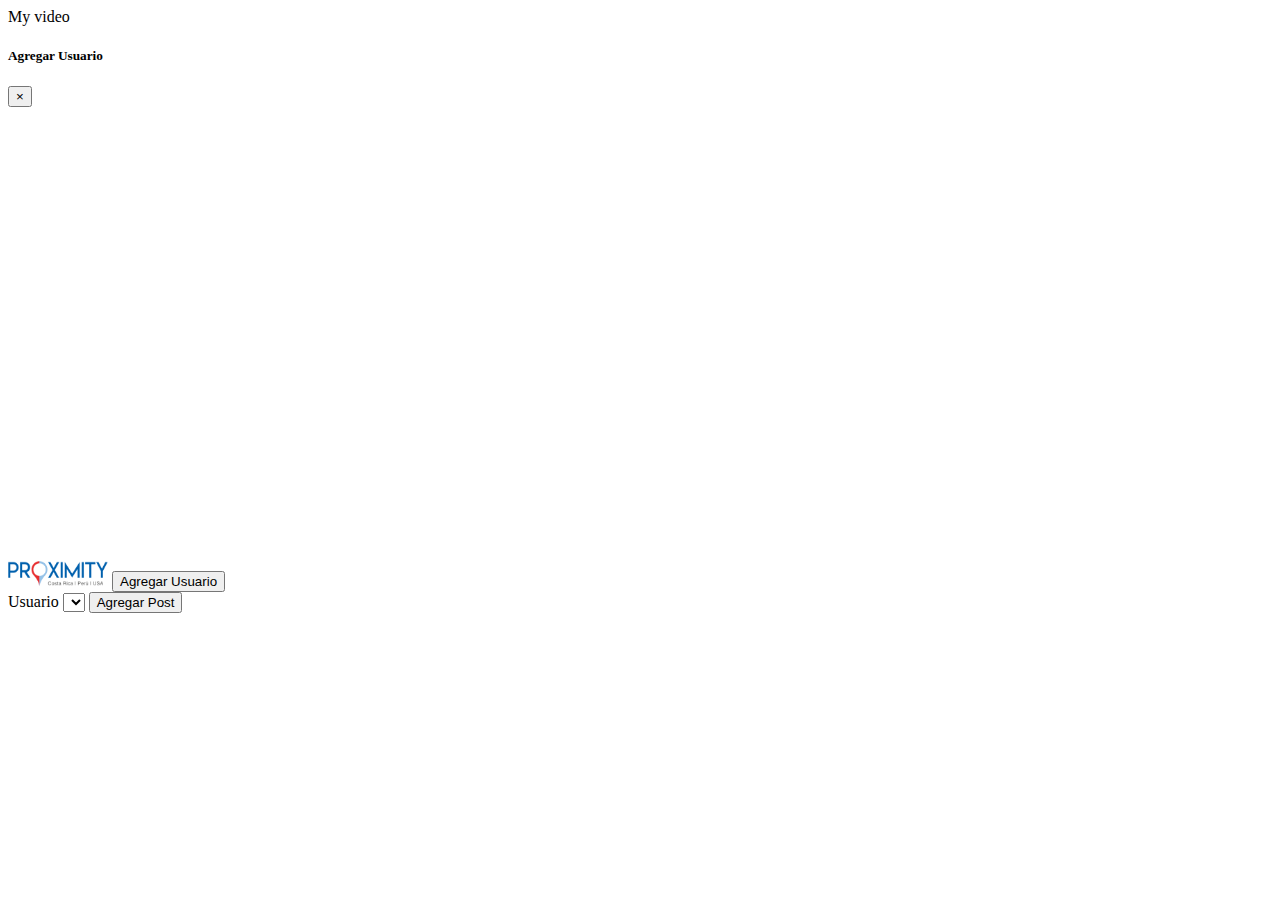
==== index.html @ fe27d78d "Botón de agregar usuario y clase en select" ====
<!DOCTYPE html>
<html lang="es">

<head>
  <meta charset="UTF-8">
  <meta http-equiv="X-UA-Compatible" content="IE=edge">
  <meta name="viewport" content="width=device-width, initial-scale=1.0">
  <link rel="stylesheet" href="https://cdn.jsdelivr.net/npm/bootstrap@4.6.0/dist/css/bootstrap.min.css"
    integrity="sha384-B0vP5xmATw1+K9KRQjQERJvTumQW0nPEzvF6L/Z6nronJ3oUOFUFpCjEUQouq2+l" crossorigin="anonymous">
  <link rel="stylesheet" href="/css/style.css">
  <title>Blog</title>
</head>

<body>
  <!--Modal add User-->
  <div id="link">My video</div>
  <div id="show-add-user"></div>
  <div id="myModal" class="modal fade" tabindex="-1" role="dialog" aria-labelledby="myModalLabel" aria-hidden="true">
    <div class="modal-dialog modal-lg">
      <div class="modal-content">
        <div class="modal-header">
          <h5 class="modal-title" id="exampleModalLabel">Agregar Usuario</h5>
          <button type="button" class="close" data-dismiss="modal" aria-hidden="true">×</button>
        </div>
        <div class="modal-body">
          <iframe width="700" height="450" frameborder="0" allowfullscreen=""></iframe>
        </div>
      </div>
    </div>
  </div>

  <nav class="d-flex justify-content-between mb-3 px-lg-5 p-3 navbar navbar-light bg-light">
    <a href="#"><img class="logo" src="../images/logo.png" /></a>
    <button type="button" class="btn btn-primary" id="go-add-user">Agregar Usuario</button>
    <div>
      <Label for="change-user">Usuario</Label>&nbsp;<select class="custom-select" id="change-user"></select>

      <button type="button" class="btn btn-primary" id="go-add-post">Agregar Post</button>
    </div>

  </nav>
  <div class="container">
    <div class="row">
      <div class="col-12 p-2" id="posts-wrapper">

      </div>

    </div>
  </div>
  <div id="content-wrapper"></div>
  <script src="https://code.jquery.com/jquery-3.6.0.min.js"
    integrity="sha256-/xUj+3OJU5yExlq6GSYGSHk7tPXikynS7ogEvDej/m4=" crossorigin="anonymous"></script>
  <script src="https://cdn.jsdelivr.net/npm/bootstrap@4.6.0/dist/js/bootstrap.bundle.min.js"
    integrity="sha384-Piv4xVNRyMGpqkS2by6br4gNJ7DXjqk09RmUpJ8jgGtD7zP9yug3goQfGII0yAns"
    crossorigin="anonymous"></script>
  <script src="js/moment.js"></script>
  <script src="js/main.js"></script>
</body>

</html>
---- css/style.css ----
.text-blue{
  color: #0060ae;
}
.logo{
  width: 100px;
  cursor: pointer;
}

.text-muted {
  font-size: 14px;
}

#posts-wrapper {
  padding: 1.5em;
}

.card-body{
  padding-top: 0;
}
.autor img{
  width: 35px;
  height: 35px;
  border-radius: 50%;
}

/*Estilo para el boton de "mostrar comentarios"*/
#all-comments{
  background: none;
  color: #4f4f4f;
  border: none;
  display: inherit;
  margin: 0 0 0 12px;
  font-size: 9pt;
}

#all-comments a{
    font-size: 11pt;
}

.comment-autor{
  font-size: 14pt;
}

.comment-text{
  font-size: 11pt;
}

.comment-date{
  font-size: 8pt;
}

.archive{
  margin-top: 14px;
  display: block;
}


/*Estilo para el primer comentario*/
.first-list-item{
  background: #fff;
  border: 1px solid #DFDFDF;
  list-style: none;
  padding: 20px;
}

/*Estilo para el boton de agregar post*/
.add-post{
  position: fixed;
  bottom: 0;
  margin: 2%;
}

/*Estilos apra las cards*/
.card {
  width: 100%;
  margin: auto;
}

@media screen and (min-width: 770px){
  .card {
    width: 80%;
    margin: auto;
  }
}
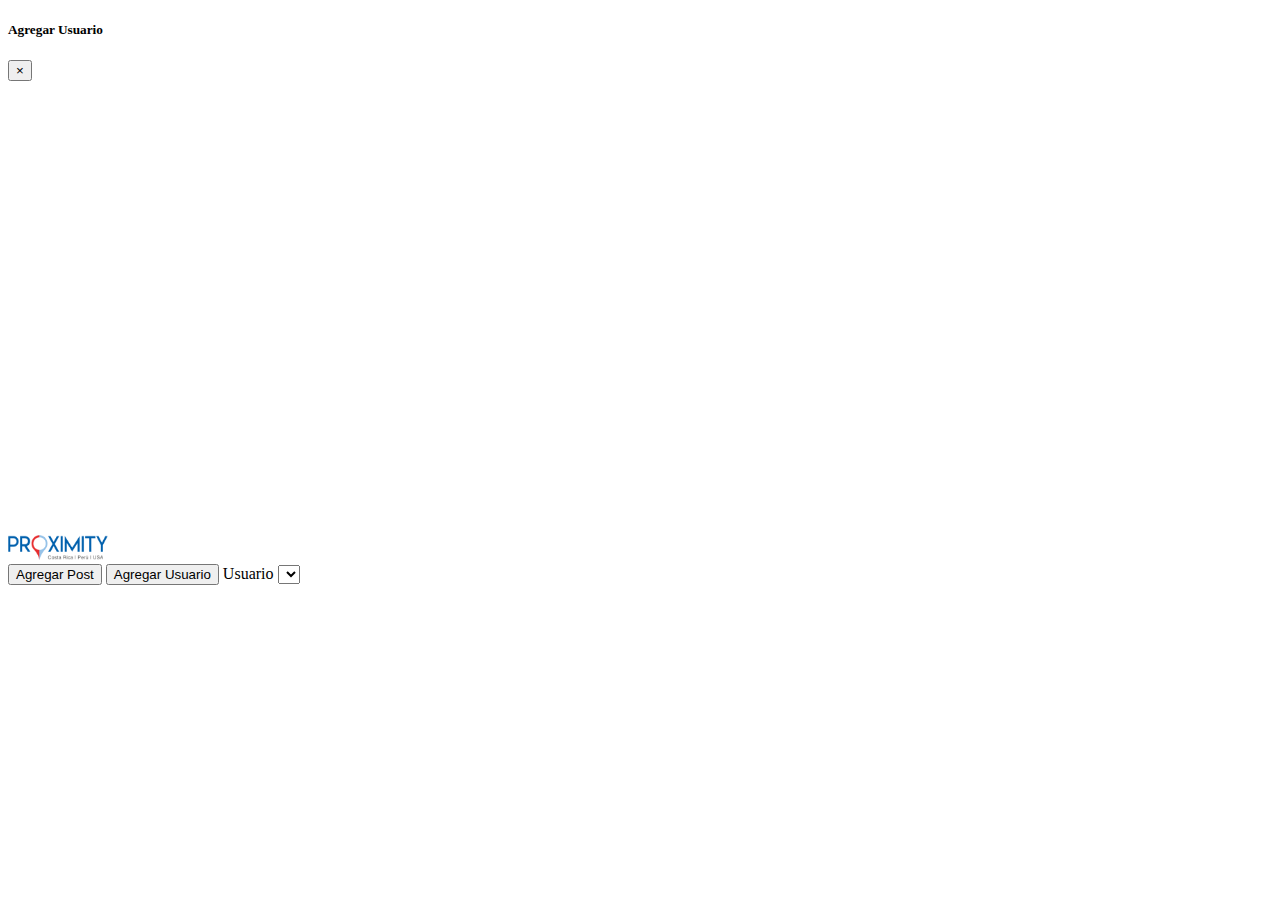
==== commit acb091ea: "cambios en los posts y replies" ====
--- a/index.html
+++ b/index.html
@@ -7,13 +7,13 @@
   <meta name="viewport" content="width=device-width, initial-scale=1.0">
   <link rel="stylesheet" href="https://cdn.jsdelivr.net/npm/bootstrap@4.6.0/dist/css/bootstrap.min.css"
     integrity="sha384-B0vP5xmATw1+K9KRQjQERJvTumQW0nPEzvF6L/Z6nronJ3oUOFUFpCjEUQouq2+l" crossorigin="anonymous">
-  <link rel="stylesheet" href="/css/style.css">
+  <link rel="stylesheet" href="css/style.css">
   <title>Blog</title>
 </head>
 
 <body>
   <!--Modal add User-->
-  <div id="link">My video</div>
+  <div id="link"><!--My video--></div>
   <div id="show-add-user"></div>
   <div id="myModal" class="modal fade" tabindex="-1" role="dialog" aria-labelledby="myModalLabel" aria-hidden="true">
     <div class="modal-dialog modal-lg">
@@ -30,12 +30,12 @@
   </div>
 
   <nav class="d-flex justify-content-between mb-3 px-lg-5 p-3 navbar navbar-light bg-light">
-    <a href="#"><img class="logo" src="../images/logo.png" /></a>
-    <button type="button" class="btn btn-primary" id="go-add-user">Agregar Usuario</button>
-    <div>
+    <a href="#"><img class="logo" src="./images/logo.png" /></a>
+    
+    <div class="d-flex align-items-center">
+      <button type="button" class="btn btn-primary mr-3" id="go-add-post">Agregar Post</button>
+      <button type="button" class="btn btn-primary mr-3" id="go-add-user">Agregar Usuario</button>
       <Label for="change-user">Usuario</Label>&nbsp;<select class="custom-select" id="change-user"></select>
-
-      <button type="button" class="btn btn-primary" id="go-add-post">Agregar Post</button>
     </div>
 
   </nav>
--- a/css/style.css
+++ b/css/style.css
@@ -82,3 +82,6 @@
     margin: auto;
   }
 }
+button{
+  white-space:nowrap;
+}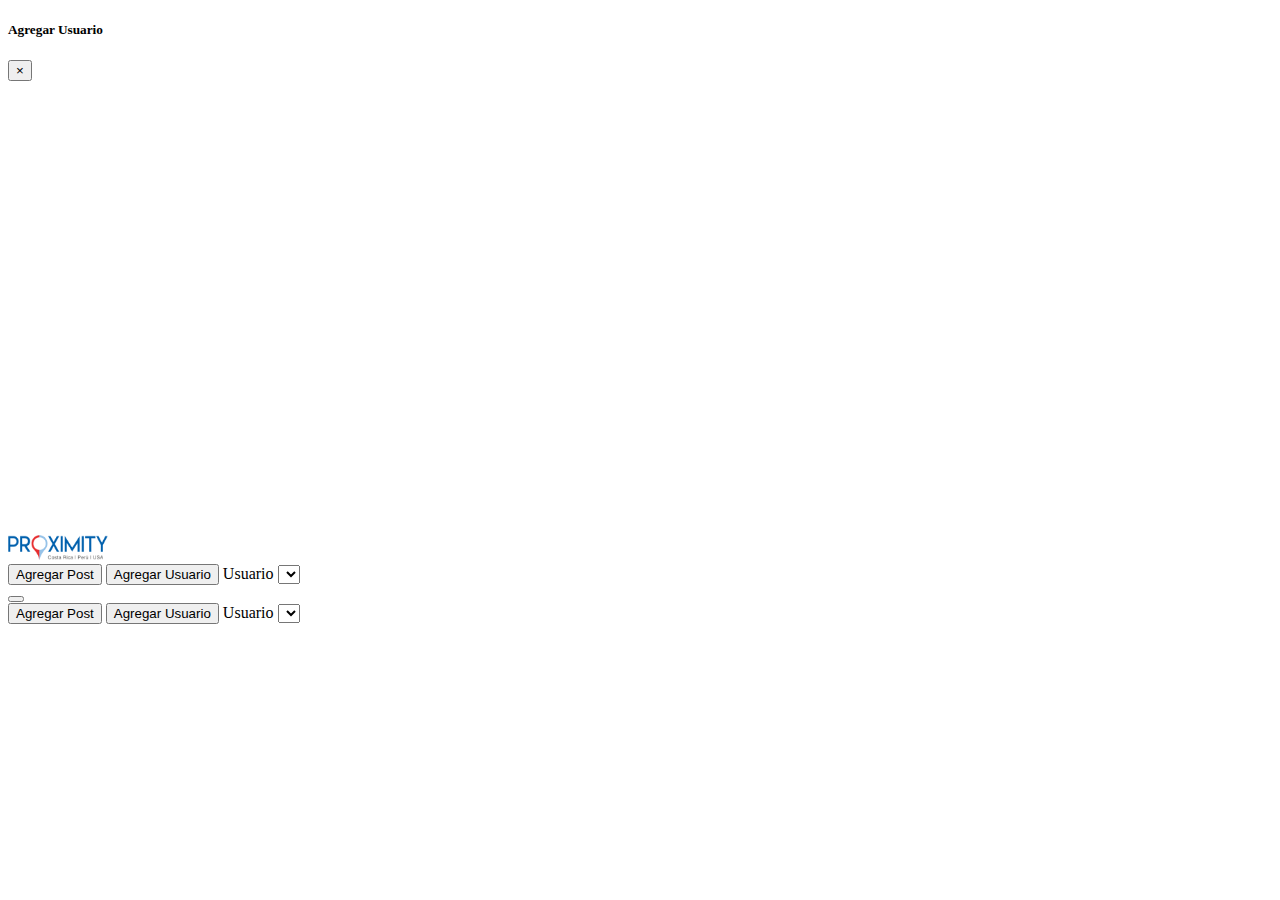
==== commit 11a2f854: "ADD hamburguerMenu" ====
--- a/index.html
+++ b/index.html
@@ -32,13 +32,27 @@
   <nav class="d-flex justify-content-between mb-3 px-lg-5 p-3 navbar navbar-light bg-light">
     <a href="#"><img class="logo" src="./images/logo.png" /></a>
     
-    <div class="d-flex align-items-center">
-      <button type="button" class="btn btn-primary mr-3" id="go-add-post">Agregar Post</button>
-      <button type="button" class="btn btn-primary mr-3" id="go-add-user">Agregar Usuario</button>
-      <Label for="change-user">Usuario</Label>&nbsp;<select class="custom-select" id="change-user"></select>
+    <div class="menu d-none d-lg-block">
+      <div class="d-flex align-items-center">
+        <button type="button" class="btn btn-primary mr-3" id="go-add-post">Agregar Post</button>
+        <button type="button" class="btn btn-primary mr-3" id="go-add-user">Agregar Usuario</button>
+        <Label for="change-user">Usuario</Label>&nbsp;<select class="custom-select" id="change-user"></select>
+      </div>
     </div>
 
+    <!-- Collapse button -->
+    <button class="navbar-toggler d-lg-none" type="button" data-toggle="collapse" data-target="#navbarSupportedContent15"
+    aria-controls="navbarSupportedContent15" aria-expanded="false" aria-label="Toggle navigation"><span class="navbar-toggler-icon"></span></button>
+
+    <!-- Collapsible content -->
+    <div class="collapse navbar-collapse pt-4" id="navbarSupportedContent15">
+        <button type="button" class="btn btn-primary mr-3" id="go-add-post-mob">Agregar Post</button>
+        <button type="button" class="btn btn-primary mr-3" id="go-add-user-mob">Agregar Usuario</button>
+        <Label for="change-user" class="pt-2">Usuario</Label>&nbsp;<select class="custom-select" id="change-user"></select>
+    </div>
+    <!-- Collapsible content -->
   </nav>
+
   <div class="container">
     <div class="row">
       <div class="col-12 p-2" id="posts-wrapper">
--- a/css/style.css
+++ b/css/style.css
@@ -15,7 +15,7 @@
 }
 
 .card-body{
-  padding-top: 0;
+  padding: 0 auto;
 }
 .autor img{
   width: 35px;
@@ -84,4 +84,16 @@
 }
 button{
   white-space:nowrap;
+}
+
+.post-list-image{
+  width: 100%;
+  height: 277px;
+  object-fit: cover;
+}
+.post-image{
+  width: 100%;
+  height: 277px;
+  object-fit: cover;
+  object-position: center center;
 }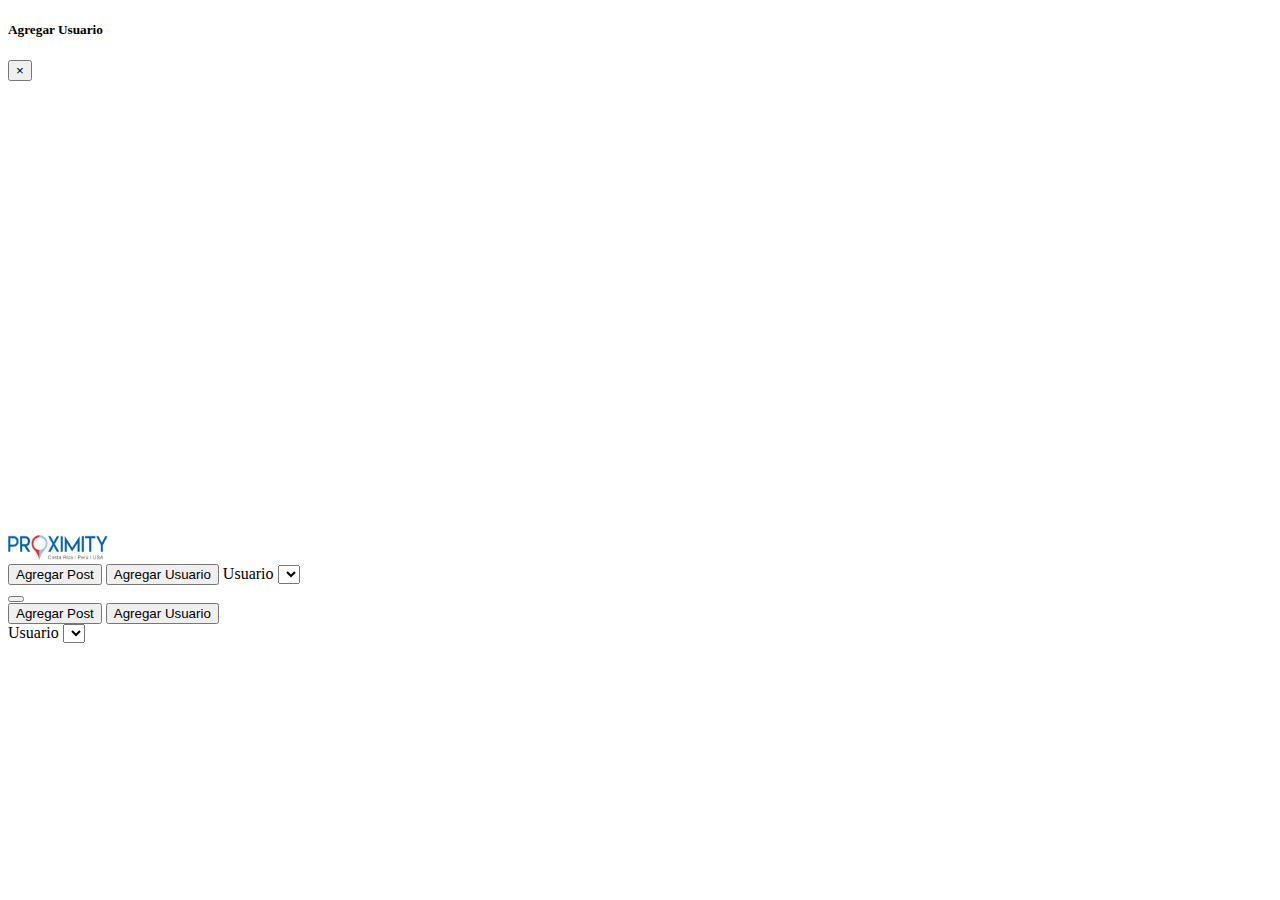
==== commit 6f8d4bf3: "upload frame" ====
--- a/index.html
+++ b/index.html
@@ -23,7 +23,7 @@
           <button type="button" class="close" data-dismiss="modal" aria-hidden="true">×</button>
         </div>
         <div class="modal-body">
-          <iframe width="700" height="450" frameborder="0" allowfullscreen=""></iframe>
+          <iframe class="frame-add-user" width="700" height="450" frameborder="0" allowfullscreen=""></iframe>
         </div>
       </div>
     </div>
@@ -47,7 +47,7 @@
     <!-- Collapsible content -->
     <div class="collapse navbar-collapse pt-4" id="navbarSupportedContent15">
         <button type="button" class="btn btn-primary mr-3" id="go-add-post-mob">Agregar Post</button>
-        <button type="button" class="btn btn-primary mr-3" id="go-add-user-mob">Agregar Usuario</button>
+        <button type="button" class="btn btn-primary mr-3" id="go-add-user-mob">Agregar Usuario</button><br>
         <Label for="change-user" class="pt-2">Usuario</Label>&nbsp;<select class="custom-select" id="change-user"></select>
     </div>
     <!-- Collapsible content -->
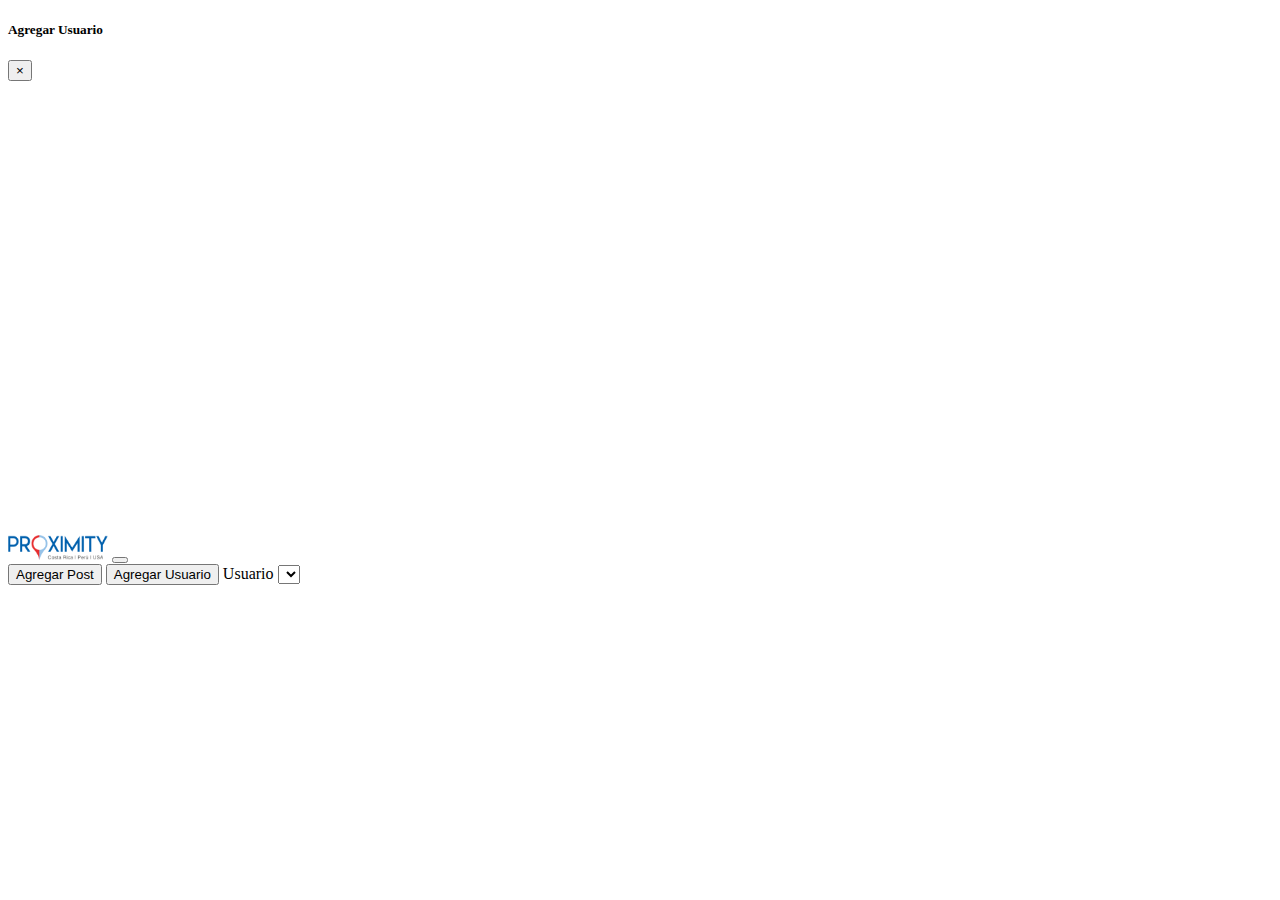
==== commit 9b2259b7: "menu design" ====
--- a/index.html
+++ b/index.html
@@ -29,28 +29,19 @@
     </div>
   </div>
 
-  <nav class="d-flex justify-content-between mb-3 px-lg-5 p-3 navbar navbar-light bg-light">
+  <nav class="d-flex justify-content-between mb-3 px-lg-5 p-3 navbar navbar-expand-lg navbar-light bg-light">
     <a href="#"><img class="logo" src="./images/logo.png" /></a>
     
-    <div class="menu d-none d-lg-block">
-      <div class="d-flex align-items-center">
+    <button class="navbar-toggler d-lg-none" type="button" data-toggle="collapse" data-target="#navbarSupportedContent15"
+    aria-controls="navbarSupportedContent15" aria-expanded="false" aria-label="Toggle navigation"><span class="navbar-toggler-icon"></span></button>
+    
+    <div class="collapse navbar-collapse pt-4" id="navbarSupportedContent15">
+      <div class="d-flex align-items-center " >
         <button type="button" class="btn btn-primary mr-3" id="go-add-post">Agregar Post</button>
         <button type="button" class="btn btn-primary mr-3" id="go-add-user">Agregar Usuario</button>
         <Label for="change-user">Usuario</Label>&nbsp;<select class="custom-select" id="change-user"></select>
       </div>
-    </div>
-
-    <!-- Collapse button -->
-    <button class="navbar-toggler d-lg-none" type="button" data-toggle="collapse" data-target="#navbarSupportedContent15"
-    aria-controls="navbarSupportedContent15" aria-expanded="false" aria-label="Toggle navigation"><span class="navbar-toggler-icon"></span></button>
-
-    <!-- Collapsible content -->
-    <div class="collapse navbar-collapse pt-4" id="navbarSupportedContent15">
-        <button type="button" class="btn btn-primary mr-3" id="go-add-post-mob">Agregar Post</button>
-        <button type="button" class="btn btn-primary mr-3" id="go-add-user-mob">Agregar Usuario</button><br>
-        <Label for="change-user" class="pt-2">Usuario</Label>&nbsp;<select class="custom-select" id="change-user"></select>
-    </div>
-    <!-- Collapsible content -->
+    </div>  
   </nav>
 
   <div class="container">
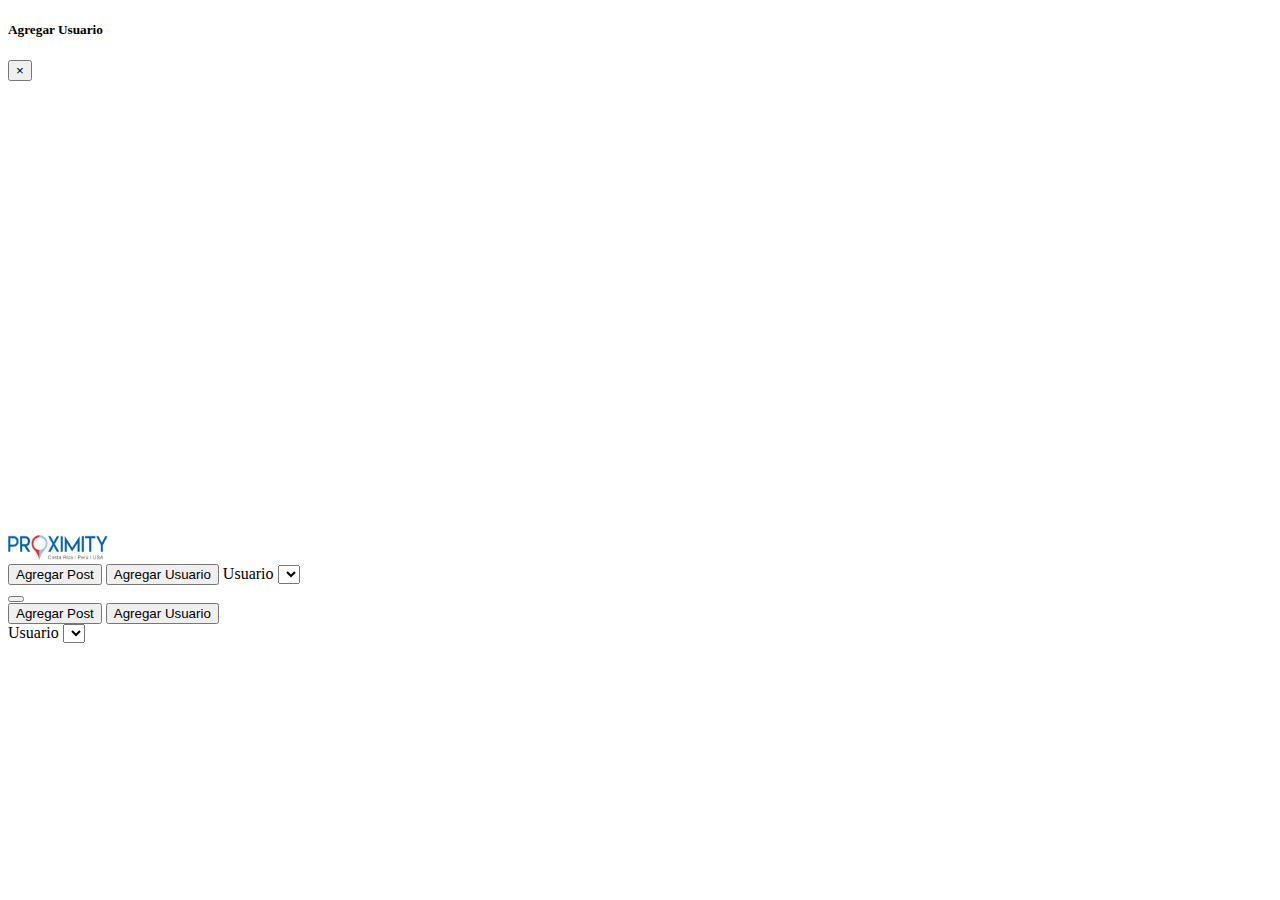
==== commit 0e1601f3: "cambios" ====
--- a/index.html
+++ b/index.html
@@ -29,19 +29,28 @@
     </div>
   </div>
 
-  <nav class="d-flex justify-content-between mb-3 px-lg-5 p-3 navbar navbar-expand-lg navbar-light bg-light">
+  <nav class="d-flex justify-content-between mb-3 px-lg-5 p-3 navbar navbar-light bg-light">
     <a href="#"><img class="logo" src="./images/logo.png" /></a>
     
+    <div class="menu d-none d-lg-block">
+      <div class="d-flex align-items-center">
+        <button type="button" class="btn btn-primary mr-3" id="go-add-post">Agregar Post</button>
+        <button type="button" class="btn btn-primary mr-3" id="go-add-user">Agregar Usuario</button>
+        <Label for="change-user">Usuario</Label>&nbsp;<select class="custom-select-mob" id="change-user"></select>
+      </div>
+    </div>
+
+    <!-- Collapse button -->
     <button class="navbar-toggler d-lg-none" type="button" data-toggle="collapse" data-target="#navbarSupportedContent15"
     aria-controls="navbarSupportedContent15" aria-expanded="false" aria-label="Toggle navigation"><span class="navbar-toggler-icon"></span></button>
-    
+
+    <!-- Collapsible content -->
     <div class="collapse navbar-collapse pt-4" id="navbarSupportedContent15">
-      <div class="d-flex align-items-center " >
-        <button type="button" class="btn btn-primary mr-3" id="go-add-post">Agregar Post</button>
-        <button type="button" class="btn btn-primary mr-3" id="go-add-user">Agregar Usuario</button>
-        <Label for="change-user">Usuario</Label>&nbsp;<select class="custom-select" id="change-user"></select>
-      </div>
-    </div>  
+        <button type="button" class="btn btn-primary mr-3" id="go-add-post-mob">Agregar Post</button>
+        <button type="button" class="btn btn-primary mr-3" id="go-add-user-mob">Agregar Usuario</button><br>
+        <Label for="change-user-mob" class="pt-2">Usuario</Label>&nbsp;<select class="custom-select" id="change-user-mob"></select>
+    </div>
+    <!-- Collapsible content -->
   </nav>
 
   <div class="container">
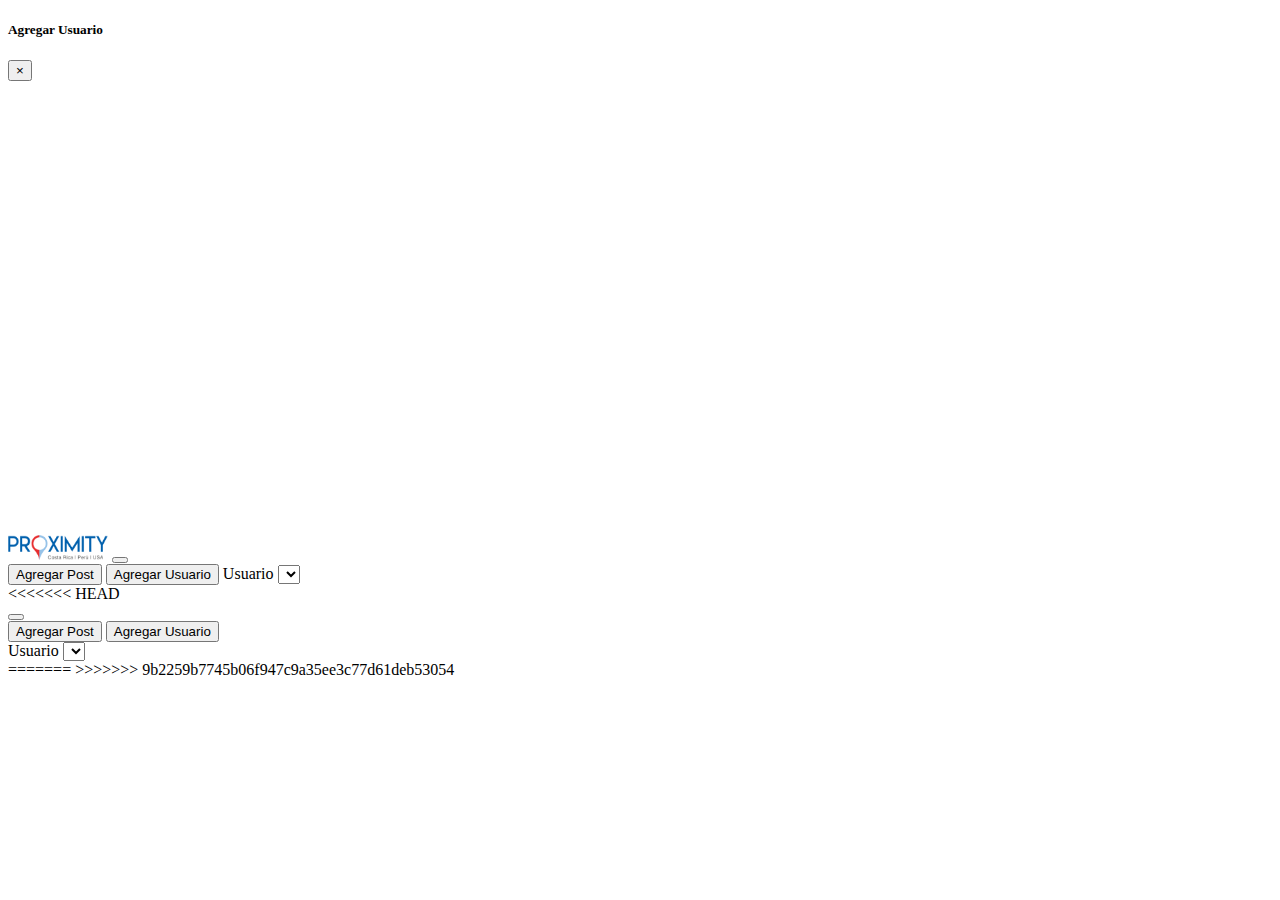
==== commit d5536a61: "cambios" ====
--- a/index.html
+++ b/index.html
@@ -29,15 +29,19 @@
     </div>
   </div>
 
-  <nav class="d-flex justify-content-between mb-3 px-lg-5 p-3 navbar navbar-light bg-light">
+  <nav class="d-flex justify-content-between mb-3 px-lg-5 p-3 navbar navbar-expand-lg navbar-light bg-light">
     <a href="#"><img class="logo" src="./images/logo.png" /></a>
     
-    <div class="menu d-none d-lg-block">
-      <div class="d-flex align-items-center">
+    <button class="navbar-toggler d-lg-none" type="button" data-toggle="collapse" data-target="#navbarSupportedContent15"
+    aria-controls="navbarSupportedContent15" aria-expanded="false" aria-label="Toggle navigation"><span class="navbar-toggler-icon"></span></button>
+    
+    <div class="collapse navbar-collapse pt-4" id="navbarSupportedContent15">
+      <div class="d-flex align-items-center " >
         <button type="button" class="btn btn-primary mr-3" id="go-add-post">Agregar Post</button>
         <button type="button" class="btn btn-primary mr-3" id="go-add-user">Agregar Usuario</button>
         <Label for="change-user">Usuario</Label>&nbsp;<select class="custom-select-mob" id="change-user"></select>
       </div>
+<<<<<<< HEAD
     </div>
 
     <!-- Collapse button -->
@@ -51,6 +55,9 @@
         <Label for="change-user-mob" class="pt-2">Usuario</Label>&nbsp;<select class="custom-select" id="change-user-mob"></select>
     </div>
     <!-- Collapsible content -->
+=======
+    </div>  
+>>>>>>> 9b2259b7745b06f947c9a35ee3c77d61deb53054
   </nav>
 
   <div class="container">
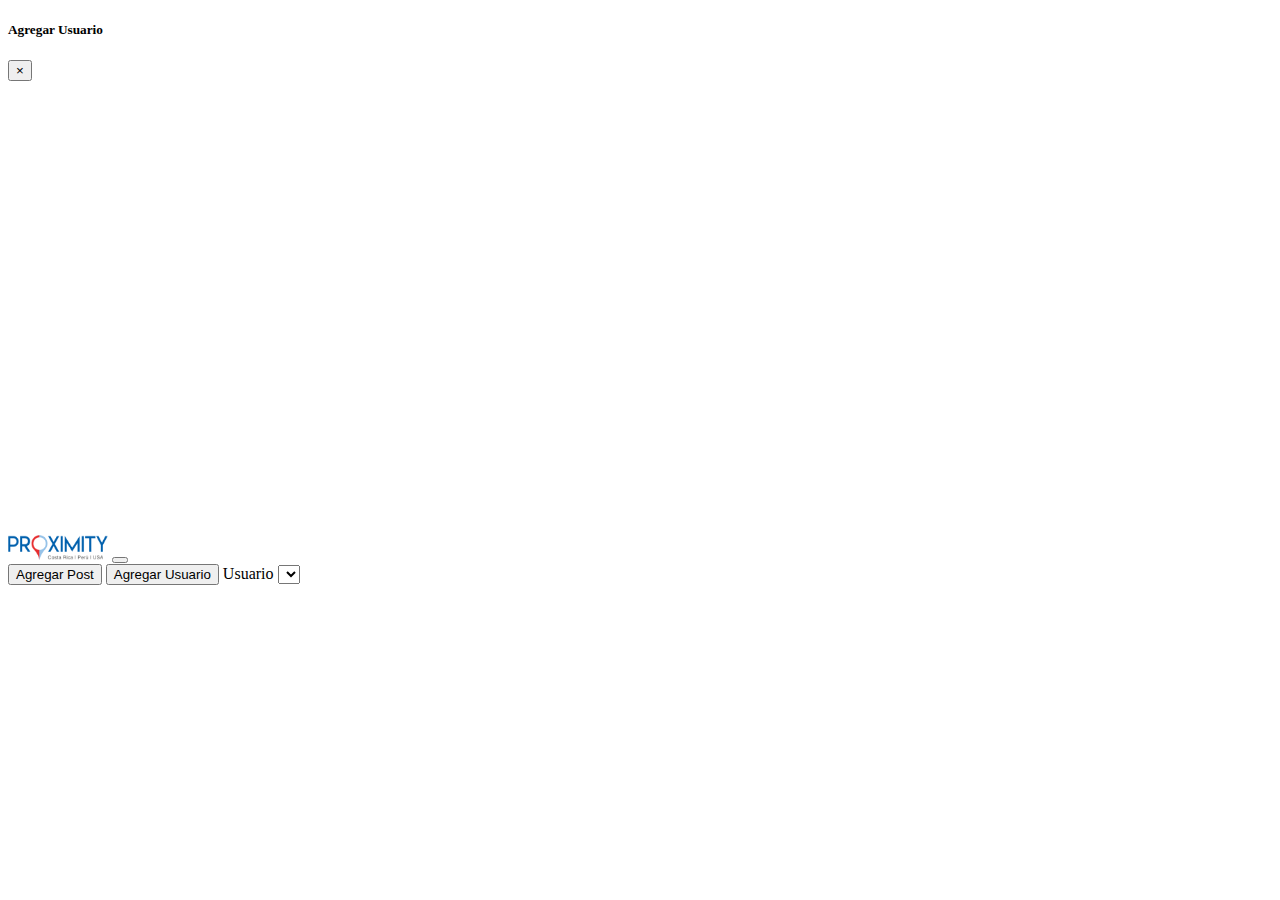
==== commit 33236456: "Upload menuHamb" ====
--- a/index.html
+++ b/index.html
@@ -30,34 +30,17 @@
   </div>
 
   <nav class="d-flex justify-content-between mb-3 px-lg-5 p-3 navbar navbar-expand-lg navbar-light bg-light">
+     
     <a href="#"><img class="logo" src="./images/logo.png" /></a>
     
     <button class="navbar-toggler d-lg-none" type="button" data-toggle="collapse" data-target="#navbarSupportedContent15"
     aria-controls="navbarSupportedContent15" aria-expanded="false" aria-label="Toggle navigation"><span class="navbar-toggler-icon"></span></button>
     
-    <div class="collapse navbar-collapse pt-4" id="navbarSupportedContent15">
-      <div class="d-flex align-items-center " >
-        <button type="button" class="btn btn-primary mr-3" id="go-add-post">Agregar Post</button>
-        <button type="button" class="btn btn-primary mr-3" id="go-add-user">Agregar Usuario</button>
-        <Label for="change-user">Usuario</Label>&nbsp;<select class="custom-select-mob" id="change-user"></select>
-      </div>
-<<<<<<< HEAD
-    </div>
-
-    <!-- Collapse button -->
-    <button class="navbar-toggler d-lg-none" type="button" data-toggle="collapse" data-target="#navbarSupportedContent15"
-    aria-controls="navbarSupportedContent15" aria-expanded="false" aria-label="Toggle navigation"><span class="navbar-toggler-icon"></span></button>
-
-    <!-- Collapsible content -->
-    <div class="collapse navbar-collapse pt-4" id="navbarSupportedContent15">
-        <button type="button" class="btn btn-primary mr-3" id="go-add-post-mob">Agregar Post</button>
-        <button type="button" class="btn btn-primary mr-3" id="go-add-user-mob">Agregar Usuario</button><br>
-        <Label for="change-user-mob" class="pt-2">Usuario</Label>&nbsp;<select class="custom-select" id="change-user-mob"></select>
-    </div>
-    <!-- Collapsible content -->
-=======
+    <div class="justify-content-end collapse navbar-collapse pt-4 pt-lg-0" id="navbarSupportedContent15">
+      <button type="button" class="btn btn-primary mr-3" id="go-add-post">Agregar Post</button>
+      <button type="button" class="btn btn-primary mr-3" id="go-add-user">Agregar Usuario</button>
+      <Label for="change-user" class="pt-4 pt-lg-0">Usuario</Label>&nbsp;<select class="custom-select-mob" id="change-user"></select>
     </div>  
->>>>>>> 9b2259b7745b06f947c9a35ee3c77d61deb53054
   </nav>
 
   <div class="container">
